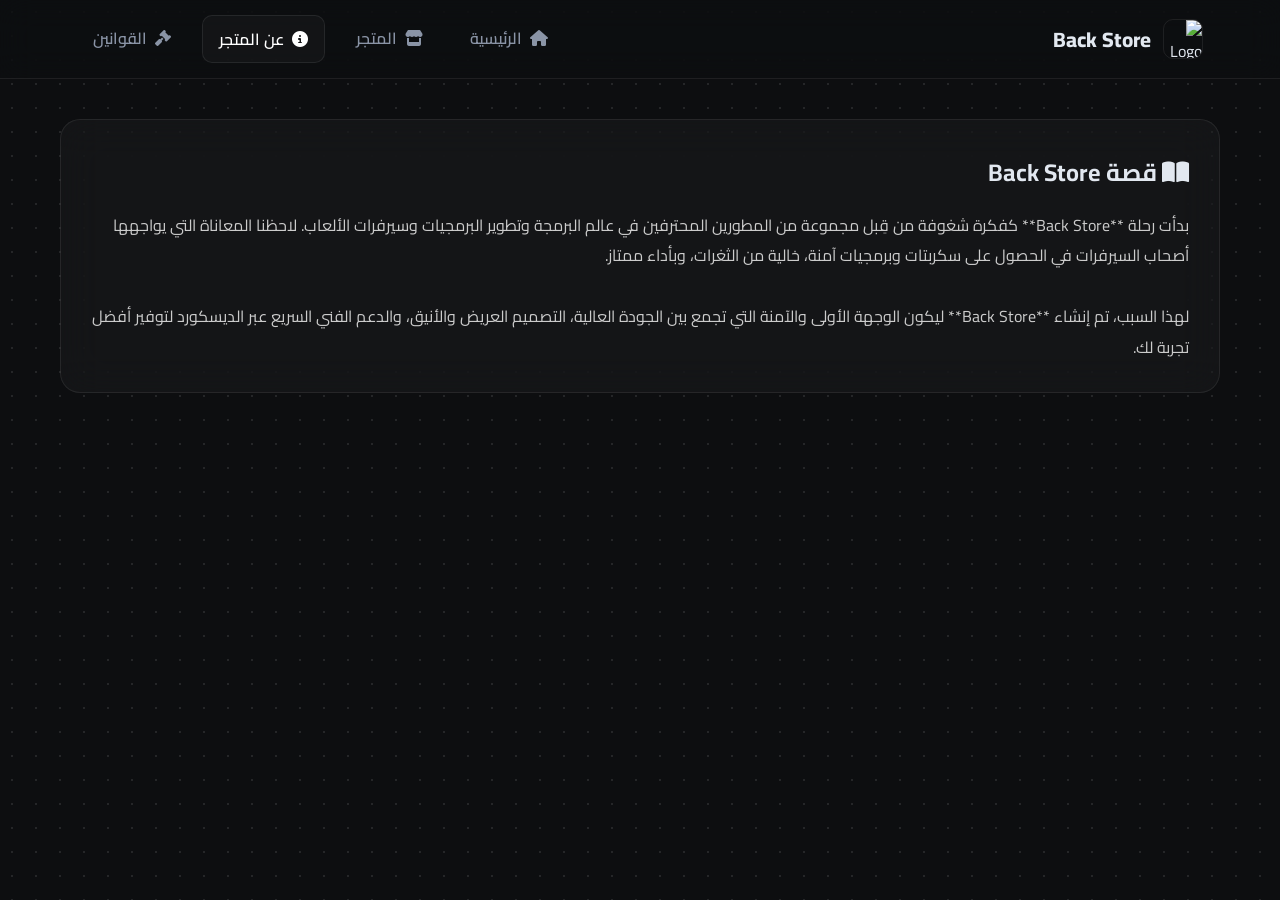
==== about.html @ 994ae7f5 "Add files via upload" ====
<!DOCTYPE html>
<html lang="ar" dir="rtl">
<head>
    <meta charset="UTF-8">
    <title>Back Store - عن المتجر</title>
    <link rel="stylesheet" href="style.css">
</head>
<body>
    <div class="animated-bg"></div>
    <header>
        <div class="logo-container">
            <img src="https://i.imgur.com/vH9f4jN.jpg" alt="Logo">
            <span>Back Store</span>
        </div>
        <nav>
            <ul>
                <li><a href="index.html"><i class="fa-solid fa-house"></i> الرئيسية</a></li>
                <li><a href="store.html"><i class="fa-solid fa-store"></i> المتجر</a></li>
                <li><a href="about.html" class="active"><i class="fa-solid fa-circle-info"></i> عن المتجر</a></li>
                <li><a href="rules.html"><i class="fa-solid fa-gavel"></i> القوانين</a></li>
            </ul>
        </nav>
    </header>
    <main class="container">
        <div class="glass-card">
            <h2><i class="fa-solid fa-book-open"></i> قصة Back Store</h2>
            <p style="margin-top: 15px; line-height: 1.9; color: #ccc;">
                بدأت رحلة **Back Store** كفكرة شغوفة من قِبل مجموعة من المطورين المحترفين في عالم البرمجة وتطوير البرمجيات وسيرفرات الألعاب. لاحظنا المعاناة التي يواجهها أصحاب السيرفرات في الحصول على سكربتات وبرمجيات آمنة، خالية من الثغرات، وبأداء ممتاز.
                <br><br>
                لهذا السبب، تم إنشاء **Back Store** ليكون الوجهة الأولى والآمنة التي تجمع بين الجودة العالية، التصميم العريض والأنيق، والدعم الفني السريع عبر الديسكورد لتوفير أفضل تجربة لك.
            </p>
        </div>
    </main>
</body>
</html>
---- style.css ----
@import url('https://cdnjs.cloudflare.com/ajax/libs/font-awesome/6.4.0/css/all.min.css');
@import url('https://fonts.googleapis.com/css2?family=Cairo:wght@400;600;800&display=swap');

:root {
    --bg-color: #0d0e10;
    --glass-bg: rgba(255, 255, 255, 0.03);
    --glass-border: rgba(255, 255, 255, 0.08);
    --glass-hover-border: rgba(255, 255, 255, 0.25);
    --text-color: #e2e8f0;
    --accent-gray: #8a94a6;
    --success-green: #00e676;
    --error-red: #ff5252;
}

* {
    margin: 0;
    padding: 0;
    box-sizing: border-box;
    font-family: 'Cairo', sans-serif;
}

body {
    background-color: var(--bg-color);
    color: var(--text-color);
    min-height: 100vh;
    overflow-x: hidden;
    position: relative;
}

/* خلفية منقطة متحركة */
.animated-bg {
    position: fixed;
    top: 0; left: 0;
    width: 100%; height: 100%;
    z-index: -2;
    background-image: radial-gradient(rgba(255, 255, 255, 0.1) 1px, transparent 0);
    background-size: 24px 24px;
    animation: bgMove 25s linear infinite;
}

@keyframes bgMove {
    0% { background-position: 0 0; }
    100% { background-position: 240px 240px; }
}

/* الضوء التفاعلي المتحرك مع الماوس */
.mouse-light {
    position: fixed;
    width: 500px;
    height: 500px;
    border-radius: 50%;
    background: radial-gradient(circle, rgba(255, 255, 255, 0.05) 0%, rgba(0, 0, 0, 0) 70%);
    pointer-events: none;
    transform: translate(-50%, -50%);
    z-index: -1;
    transition: width 0.2s, height 0.2s;
}

/* الهيدر وشريط التنقل */
header {
    display: flex;
    justify-content: space-between;
    align-items: center;
    padding: 15px 6%;
    background: rgba(13, 14, 16, 0.5);
    backdrop-filter: blur(16px);
    -webkit-backdrop-filter: blur(16px);
    border-bottom: 1px solid var(--glass-border);
    position: sticky;
    top: 0;
    z-index: 100;
}

.logo-container {
    display: flex;
    align-items: center;
    gap: 12px;
}

.logo-container img {
    width: 40px;
    height: 40px;
    border-radius: 10px;
    border: 1px solid var(--glass-border);
}

.logo-container span {
    font-size: 1.3rem;
    font-weight: 800;
}

nav ul {
    display: flex;
    list-style: none;
    gap: 15px;
}

nav a {
    color: var(--accent-gray);
    text-decoration: none;
    font-weight: 600;
    padding: 8px 16px;
    border-radius: 10px;
    transition: 0.3s;
    display: flex;
    align-items: center;
    gap: 8px;
}

nav a:hover, nav a.active {
    color: #fff;
    background: var(--glass-bg);
    border: 1px solid var(--glass-border);
}

.auth-btns button {
    background: var(--glass-bg);
    border: 1px solid var(--glass-border);
    color: #fff;
    padding: 10px 22px;
    border-radius: 10px;
    cursor: pointer;
    font-weight: 700;
    transition: 0.3s;
}

.auth-btns button:hover {
    border-color: var(--glass-hover-border);
    box-shadow: 0 0 15px rgba(255, 255, 255, 0.1);
}

/* المربعات والبطاقات الشفافة الزجاجية بدعم الـ 3D */
.container {
    max-width: 1200px;
    margin: 40px auto;
    padding: 0 20px;
}

.glass-card {
    background: var(--glass-bg);
    backdrop-filter: blur(20px);
    -webkit-backdrop-filter: blur(20px);
    border: 1px solid var(--glass-border);
    border-radius: 20px;
    padding: 30px;
    transition: transform 0.2s ease, border-color 0.3s, box-shadow 0.3s;
    transform-style: preserve-3d;
    perspective: 1000px;
}

.glass-card:hover {
    border-color: var(--glass-hover-border);
    box-shadow: 0 10px 30px rgba(0, 0, 0, 0.5), 0 0 20px rgba(255, 255, 255, 0.05);
}

/* شبكة المنتجات واسعة بدون حدود ضيقة للصور */
.products-grid {
    display: grid;
    grid-template-columns: repeat(auto-fill, minmax(350px, 1fr));
    gap: 30px;
    margin-top: 25px;
}

.product-card {
    padding: 20px;
    display: flex;
    flex-direction: column;
}

.product-card img {
    width: 100%;
    height: 220px;
    object-fit: cover;
    border-radius: 12px;
    margin-bottom: 15px;
}

.btn-action {
    width: 100%;
    padding: 12px;
    border: none;
    background: #ffffff;
    color: #0d0e10;
    font-weight: 800;
    border-radius: 10px;
    cursor: pointer;
    transition: 0.3s;
    display: flex;
    justify-content: center;
    align-items: center;
    gap: 10px;
}

.btn-action:hover {
    background: #e2e8f0;
    transform: translateY(-2px);
    box-shadow: 0 5px 15px rgba(255, 255, 255, 0.2);
}

/* نافذة كود التحقق ومربعات الـ OTP المتغيرة الألوان */
.modal {
    display: none;
    position: fixed;
    top: 0; left: 0; width: 100%; height: 100%;
    background: rgba(0, 0, 0, 0.85);
    backdrop-filter: blur(12px);
    justify-content: center;
    align-items: center;
    z-index: 1000;
}

.otp-boxes {
    display: flex;
    gap: 12px;
    justify-content: center;
    margin: 25px 0;
    direction: ltr;
}

.otp-boxes input {
    width: 55px;
    height: 60px;
    text-align: center;
    font-size: 1.5rem;
    font-weight: bold;
    border-radius: 12px;
    border: 2px solid var(--glass-border);
    background: rgba(0, 0, 0, 0.5);
    color: #fff;
    outline: none;
    transition: 0.3s;
}

/* تغير ألوان مربعات الكود عند الخطأ والنجاح */
.otp-boxes input.correct {
    border-color: var(--success-green) !important;
    box-shadow: 0 0 15px var(--success-green);
    color: var(--success-green);
}

.otp-boxes input.error {
    border-color: var(--error-red) !important;
    box-shadow: 0 0 15px var(--error-red);
    color: var(--error-red);
}

/* جداول لوحة التحكم */
.admin-table {
    width: 100%;
    border-collapse: collapse;
    margin-top: 20px;
}

.admin-table th, .admin-table td {
    padding: 12px 15px;
    text-align: right;
    border-bottom: 1px solid var(--glass-border);
}

.admin-table th {
    background: rgba(255, 255, 255, 0.05);
    color: var(--accent-gray);
}

.btn-danger {
    background: var(--error-red);
    color: #fff;
    border: none;
    padding: 6px 12px;
    border-radius: 6px;
    cursor: pointer;
}
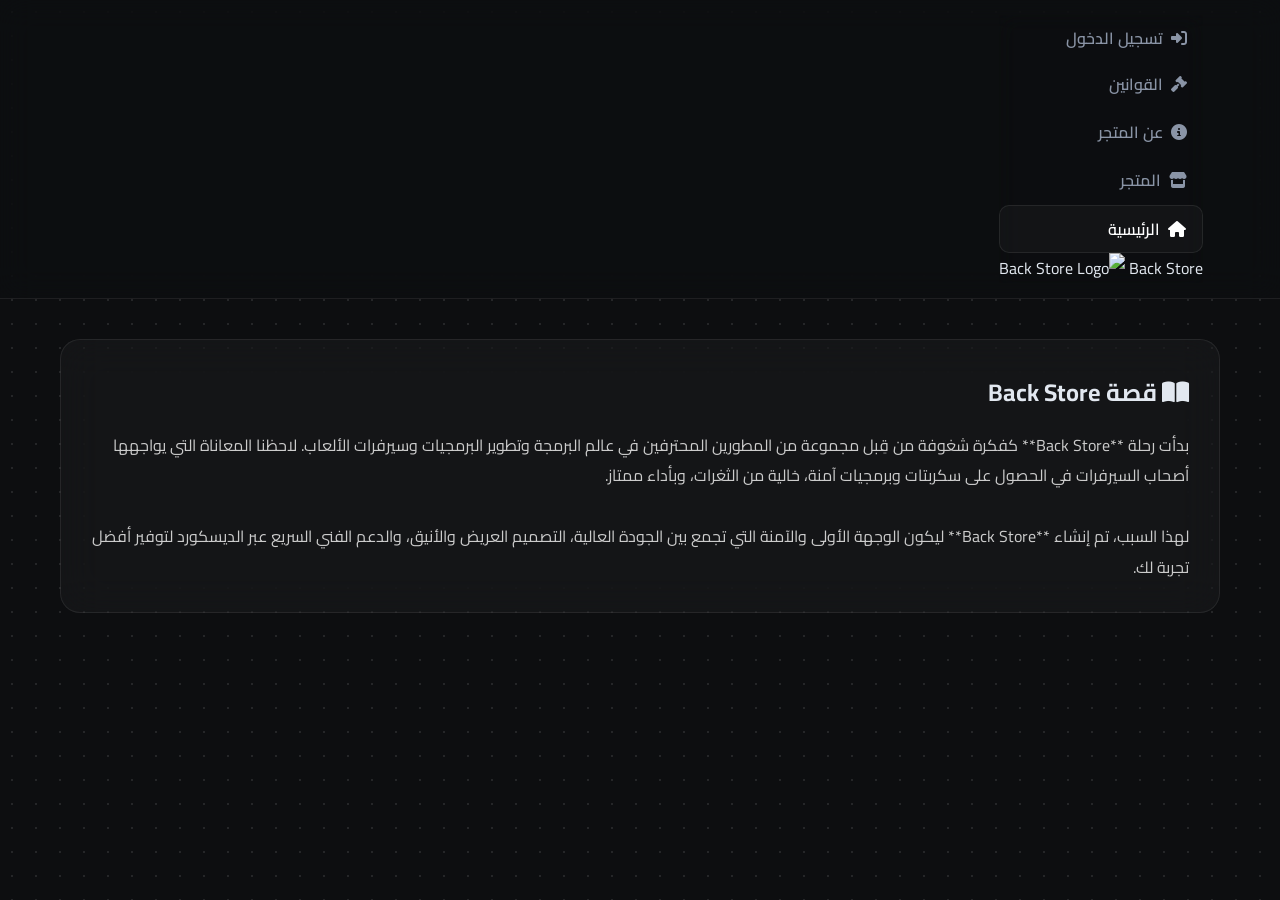
==== commit b9d5b75f: "Revise about.html structure and add favicon Updated the HTML structure and added a favicon link." ====
--- a/about.html
+++ b/about.html
@@ -8,18 +8,34 @@
 <body>
     <div class="animated-bg"></div>
     <header>
-        <div class="logo-container">
-            <img src="https://i.imgur.com/vH9f4jN.jpg" alt="Logo">
+<!-- ضع هذا السطر داخل <head> لتغيير أيقونة المتصفح -->
+<link rel="icon" type="image/png" href="logo.png">
+
+<!-- الشريط العلوي الموحد -->
+<nav class="navbar">
+    <div class="nav-container">
+        <!-- زاوية بيانات الحساب / تسجيل الدخول -->
+        <div id="auth-section">
+            <a href="login.html" class="btn-login-nav" id="nav-login-btn">
+                <i class="fa-solid fa-right-to-bracket"></i> تسجيل الدخول
+            </a>
+        </div>
+
+        <!-- وروابط القائمة -->
+        <div class="nav-links">
+            <a href="rules.html" class="nav-link"><i class="fa-solid fa-gavel"></i> القوانين</a>
+            <a href="about.html" class="nav-link"><i class="fa-solid fa-circle-info"></i> عن المتجر</a>
+            <a href="store.html" class="nav-link"><i class="fa-solid fa-store"></i> المتجر</a>
+            <a href="index.html" class="nav-link active"><i class="fa-solid fa-house"></i> الرئيسية</a>
+        </div>
+
+        <!-- اللوجو واسم المتجر -->
+        <div class="logo">
             <span>Back Store</span>
+            <img src="logo.png" alt="Back Store Logo" class="logo-img">
         </div>
-        <nav>
-            <ul>
-                <li><a href="index.html"><i class="fa-solid fa-house"></i> الرئيسية</a></li>
-                <li><a href="store.html"><i class="fa-solid fa-store"></i> المتجر</a></li>
-                <li><a href="about.html" class="active"><i class="fa-solid fa-circle-info"></i> عن المتجر</a></li>
-                <li><a href="rules.html"><i class="fa-solid fa-gavel"></i> القوانين</a></li>
-            </ul>
-        </nav>
+    </div>
+</nav>
     </header>
     <main class="container">
         <div class="glass-card">
@@ -32,4 +48,4 @@
         </div>
     </main>
 </body>
-</html>+</html>
--- a/style.css
+++ b/style.css
@@ -269,4 +269,380 @@
     padding: 6px 12px;
     border-radius: 6px;
     cursor: pointer;
-}+}
+/* منع اهتزاز الشريط والتنسيق الثابت */
+.navbar {
+  position: sticky;
+  top: 0;
+  z-index: 1000;
+  backdrop-filter: blur(10px);
+}
+
+.nav-link {
+  transition: all 0.3s ease;
+  border-bottom: 2px solid transparent;
+}
+
+/* أنيميشن انتقالي بين الصفحات */
+body {
+  animation: fadeIn 0.4s ease-in-out;
+}
+
+@keyframes fadeIn {
+  from { opacity: 0; transform: translateY(5px); }
+  to { opacity: 1; transform: translateY(0); }
+}
+
+/* تنبيه تسجيل الدخول الأحمر */
+.alert-banner {
+  background-color: #ff3333;
+  color: #fff;
+  padding: 10px;
+  border-radius: 8px;
+  display: flex;
+  align-items: center;
+  gap: 10px;
+  margin-bottom: 15px;
+  font-weight: bold;
+}
+.login-container {
+    display: flex;
+    justify-content: center;
+    align-items: center;
+    min-height: 80vh;
+    padding: 20px;
+}
+
+.login-box {
+    background-color: #121212;
+    border: 1px solid #222;
+    border-radius: 12px;
+    padding: 30px;
+    width: 100%;
+    max-width: 420px;
+    box-shadow: 0 8px 24px rgba(0, 0, 0, 0.5);
+    text-align: right;
+}
+
+.login-box h2 {
+    color: #fff;
+    margin-bottom: 20px;
+    text-align: center;
+}
+
+.input-group {
+    margin-bottom: 15px;
+}
+
+.input-group label {
+    display: block;
+    color: #bbb;
+    margin-bottom: 8px;
+    font-size: 14px;
+}
+
+.input-group input {
+    width: 100%;
+    padding: 12px;
+    background-color: #1e1e1e;
+    border: 1px solid #333;
+    border-radius: 6px;
+    color: #fff;
+    outline: none;
+    box-sizing: border-box;
+}
+
+.input-group input:focus {
+    border-color: #5865F2;
+}
+
+.btn-primary, .btn-success {
+    width: 100%;
+    padding: 12px;
+    border: none;
+    border-radius: 6px;
+    font-weight: bold;
+    cursor: pointer;
+    transition: 0.3s;
+}
+
+.btn-primary {
+    background-color: #5865F2;
+    color: #fff;
+}
+
+.btn-primary:hover {
+    background-color: #4752C4;
+}
+
+.btn-success {
+    background-color: #2eb85c;
+    color: #fff;
+}
+
+.btn-success:hover {
+    background-color: #249349;
+}
+
+.alert-banner {
+    background-color: rgba(255, 51, 51, 0.15);
+    border: 1px solid #ff3333;
+    color: #ff4d4d;
+    padding: 12px;
+    border-radius: 8px;
+    display: flex;
+    align-items: center;
+    gap: 10px;
+    margin-bottom: 20px;
+    font-size: 13px;
+    font-weight: bold;
+}
+/* تنسيقات خاصة بصفحة تسجيل الدخول فقط */
+body.login-body {
+    display: flex;
+    justify-content: center;
+    align-items: center;
+    min-height: 100vh;
+    margin: 0;
+    background-color: #0d0d0d;
+}
+
+.login-wrapper {
+    width: 100%;
+    display: flex;
+    justify-content: center;
+    align-items: center;
+    padding: 20px;
+    margin-top: -50px; /* لرفع المربع للأعلى قليلاً */
+}
+
+.login-box {
+    background-color: #141414;
+    border: 1px solid #222;
+    border-radius: 12px;
+    padding: 30px;
+    width: 100%;
+    max-width: 400px;
+    box-shadow: 0 10px 30px rgba(0, 0, 0, 0.7);
+    text-align: right;
+}
+
+.login-box h2 {
+    color: #fff;
+    margin-top: 0;
+    margin-bottom: 20px;
+    text-align: center;
+    font-size: 22px;
+}
+
+.input-group {
+    margin-bottom: 15px;
+}
+
+.input-group label {
+    display: block;
+    color: #bbb;
+    margin-bottom: 8px;
+    font-size: 13px;
+}
+
+.input-group input {
+    width: 100%;
+    padding: 12px;
+    background-color: #1e1e1e;
+    border: 1px solid #333;
+    border-radius: 6px;
+    color: #fff;
+    outline: none;
+    box-sizing: border-box;
+}
+
+.input-group input:focus {
+    border-color: #5865F2;
+}
+
+.btn-primary {
+    width: 100%;
+    padding: 12px;
+    background-color: #5865F2;
+    color: white;
+    border: none;
+    border-radius: 6px;
+    font-weight: bold;
+    cursor: pointer;
+    transition: 0.2s;
+}
+
+.btn-primary:hover {
+    background-color: #4752C4;
+}
+
+.btn-success {
+    width: 100%;
+    padding: 12px;
+    background-color: #2eb85c;
+    color: white;
+    border: none;
+    border-radius: 6px;
+    font-weight: bold;
+    cursor: pointer;
+}
+
+.alert-banner {
+    background-color: rgba(255, 51, 51, 0.1);
+    border: 1px solid #ff3333;
+    color: #ff4d4d;
+    padding: 10px;
+    border-radius: 6px;
+    display: flex;
+    align-items: center;
+    gap: 8px;
+    margin-bottom: 20px;
+    font-size: 12px;
+    font-weight: bold;
+}
+
+.status-msg {
+    margin-top: 15px;
+    font-size: 13px;
+    text-align: center;
+}
+/* ضبط خلفية صفحة الدخول والتوسيط الكامل */
+body.login-body {
+    display: flex;
+    justify-content: center;
+    align-items: center;
+    min-height: 100vh;
+    margin: 0;
+    background-color: #0b0b0d;
+    font-family: 'Segoe UI', Tahoma, Geneva, Verdana, sans-serif;
+    overflow: hidden;
+}
+
+.login-wrapper {
+    display: flex;
+    justify-content: center;
+    align-items: center;
+    width: 100%;
+    padding: 20px;
+}
+
+/* الإطار المتحرك بالألوان (Rainbow Gradient Animation) */
+.rainbow-border {
+    position: relative;
+    background-color: #121216;
+    border-radius: 16px;
+    padding: 30px;
+    width: 100%;
+    max-width: 390px;
+    box-shadow: 0 10px 30px rgba(0, 0, 0, 0.8);
+    text-align: right;
+    z-index: 1;
+}
+
+.rainbow-border::before {
+    content: '';
+    position: absolute;
+    top: -2px;
+    left: -2px;
+    right: -2px;
+    bottom: -2px;
+    background: linear-gradient(45deg, #ff0055, #7600ff, #00d4ff, #00ff66, #ff0055);
+    background-size: 400%;
+    border-radius: 18px;
+    z-index: -1;
+    animation: animateGlow 8s linear infinite;
+}
+
+@keyframes animateGlow {
+    0% { background-position: 0% 0%; }
+    50% { background-position: 200% 0%; }
+    100% { background-position: 0% 0%; }
+}
+
+.login-box h2 {
+    color: #ffffff;
+    margin-top: 0;
+    margin-bottom: 20px;
+    text-align: center;
+    font-size: 22px;
+}
+
+.alert-banner {
+    background-color: rgba(255, 51, 51, 0.12);
+    border: 1px solid #ff3333;
+    color: #ff4d4d;
+    padding: 12px;
+    border-radius: 8px;
+    display: flex;
+    align-items: center;
+    gap: 10px;
+    margin-bottom: 20px;
+    font-size: 12px;
+    font-weight: bold;
+}
+
+.input-group {
+    margin-bottom: 18px;
+}
+
+.input-group label {
+    display: block;
+    color: #ccc;
+    margin-bottom: 8px;
+    font-size: 13px;
+}
+
+.input-group input {
+    width: 100%;
+    padding: 12px 14px;
+    background-color: #1a1a20;
+    border: 1px solid #2d2d38;
+    border-radius: 8px;
+    color: #fff;
+    outline: none;
+    box-sizing: border-box;
+    font-size: 14px;
+    transition: 0.3s;
+}
+
+.input-group input:focus {
+    border-color: #5865F2;
+    box-shadow: 0 0 8px rgba(88, 101, 242, 0.4);
+}
+
+.btn-primary, .btn-success {
+    width: 100%;
+    padding: 12px;
+    border: none;
+    border-radius: 8px;
+    font-weight: bold;
+    font-size: 15px;
+    cursor: pointer;
+    transition: 0.2s;
+}
+
+.btn-primary {
+    background-color: #5865F2;
+    color: #fff;
+}
+
+.btn-primary:hover {
+    background-color: #4752C4;
+}
+
+.btn-success {
+    background-color: #2eb85c;
+    color: #fff;
+}
+
+.btn-success:hover {
+    background-color: #249349;
+}
+
+.status-msg {
+    margin-top: 15px;
+    font-size: 13px;
+    text-align: center;
+    line-height: 1.5;
+}
